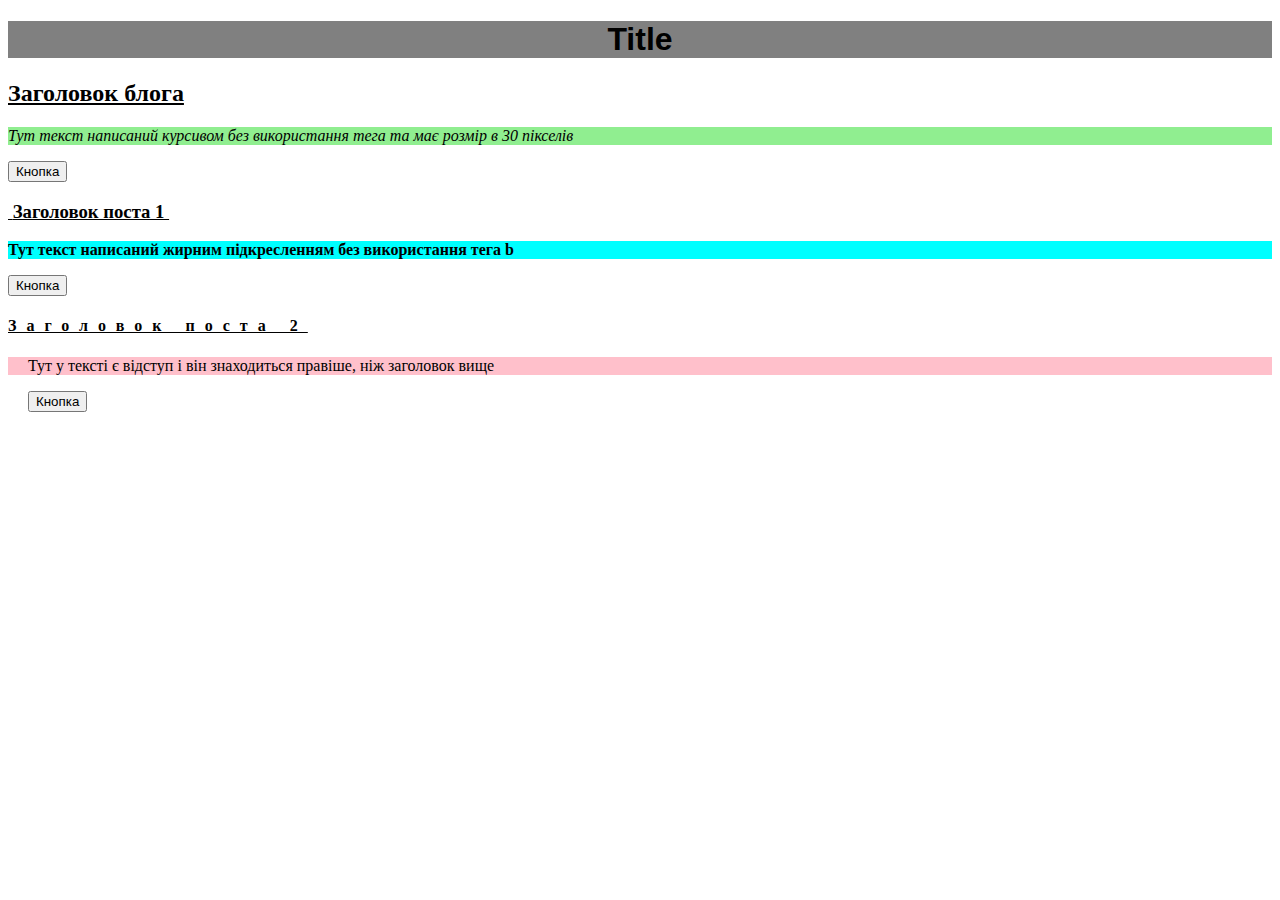
==== Task5/index..html @ 68e4b9fc "added all files" ====
<!DOCTYPE html>
<html lang="en">
<head>
    <meta charset="UTF-8">
    <meta name="viewport" content="width=device-width, initial-scale=1.0">
    <title>Document</title>
    <!-- Створити сторінку з різними змінами шрифту, підключивши окремий файл CSS -->
<link rel="stylesheet" href="color5.css">
</head>
<body>

    <div class="block"> 
        <h1> Title</h1>
    </div>
    <h2> Заголовок блога</h2>
    <p class="text"> Тут текст написаний курсивом без використання тега та має розмір в 30 пікселів</p>
    <button> Кнопка</button>
    <h3> Заголовок поста 1 </h3>
    <p class="text2"> Тут текст написаний жирним підкресленням без використання тега b </p>
    <button> Кнопка</button>
    <h4> Заголовок поста 2 </h4>
    <p class="text3"> Тут у тексті є відступ і він знаходиться правіше, ніж заголовок вище</p>
    <button class="one"> Кнопка</button>
    
</body>
</html>
---- Task5/color5.css ----
.block{
   background: gray;
   font-family: Arial, Helvetica, sans-serif;
   text-align: center;
}

h2,h3,h4{
    text-decoration: underline;
}

.text{
  font-style: italic;
  background: lightgreen;
  size: 30px;

}


h3{
white-space: pre-wrap;
}

h4{
 letter-spacing: 10px;
}

.text2{
    background: aqua;
    font-weight: bold;

}

.text3{
    background: pink;
    text-indent: 20px;
}

.one{
margin-inline-start: 20px;
}
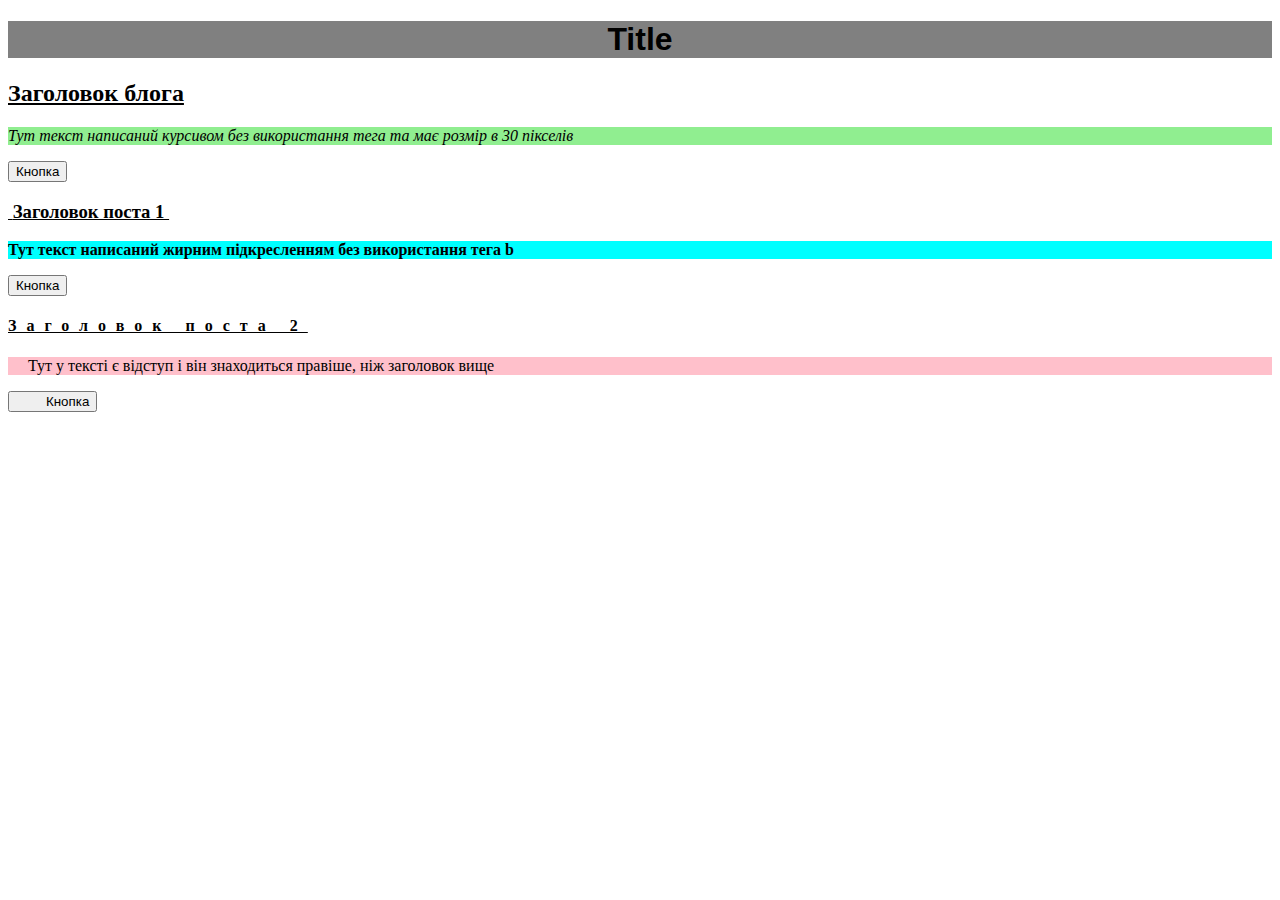
==== commit ee9c38a7: "update files" ====
--- a/Task5/index..html
+++ b/Task5/index..html
@@ -20,7 +20,8 @@
     <button> Кнопка</button>
     <h4> Заголовок поста 2 </h4>
     <p class="text3"> Тут у тексті є відступ і він знаходиться правіше, ніж заголовок вище</p>
-    <button class="one"> Кнопка</button>
+    <button class="one"> <span class="buttom"> Кнопка </span>
+    </button>
     
 </body>
 </html>--- a/Task5/color5.css
+++ b/Task5/color5.css
@@ -35,6 +35,8 @@
     text-indent: 20px;
 }
 
-.one{
-margin-inline-start: 20px;
+
+
+.buttom{
+margin-inline-start: 30px;
 }